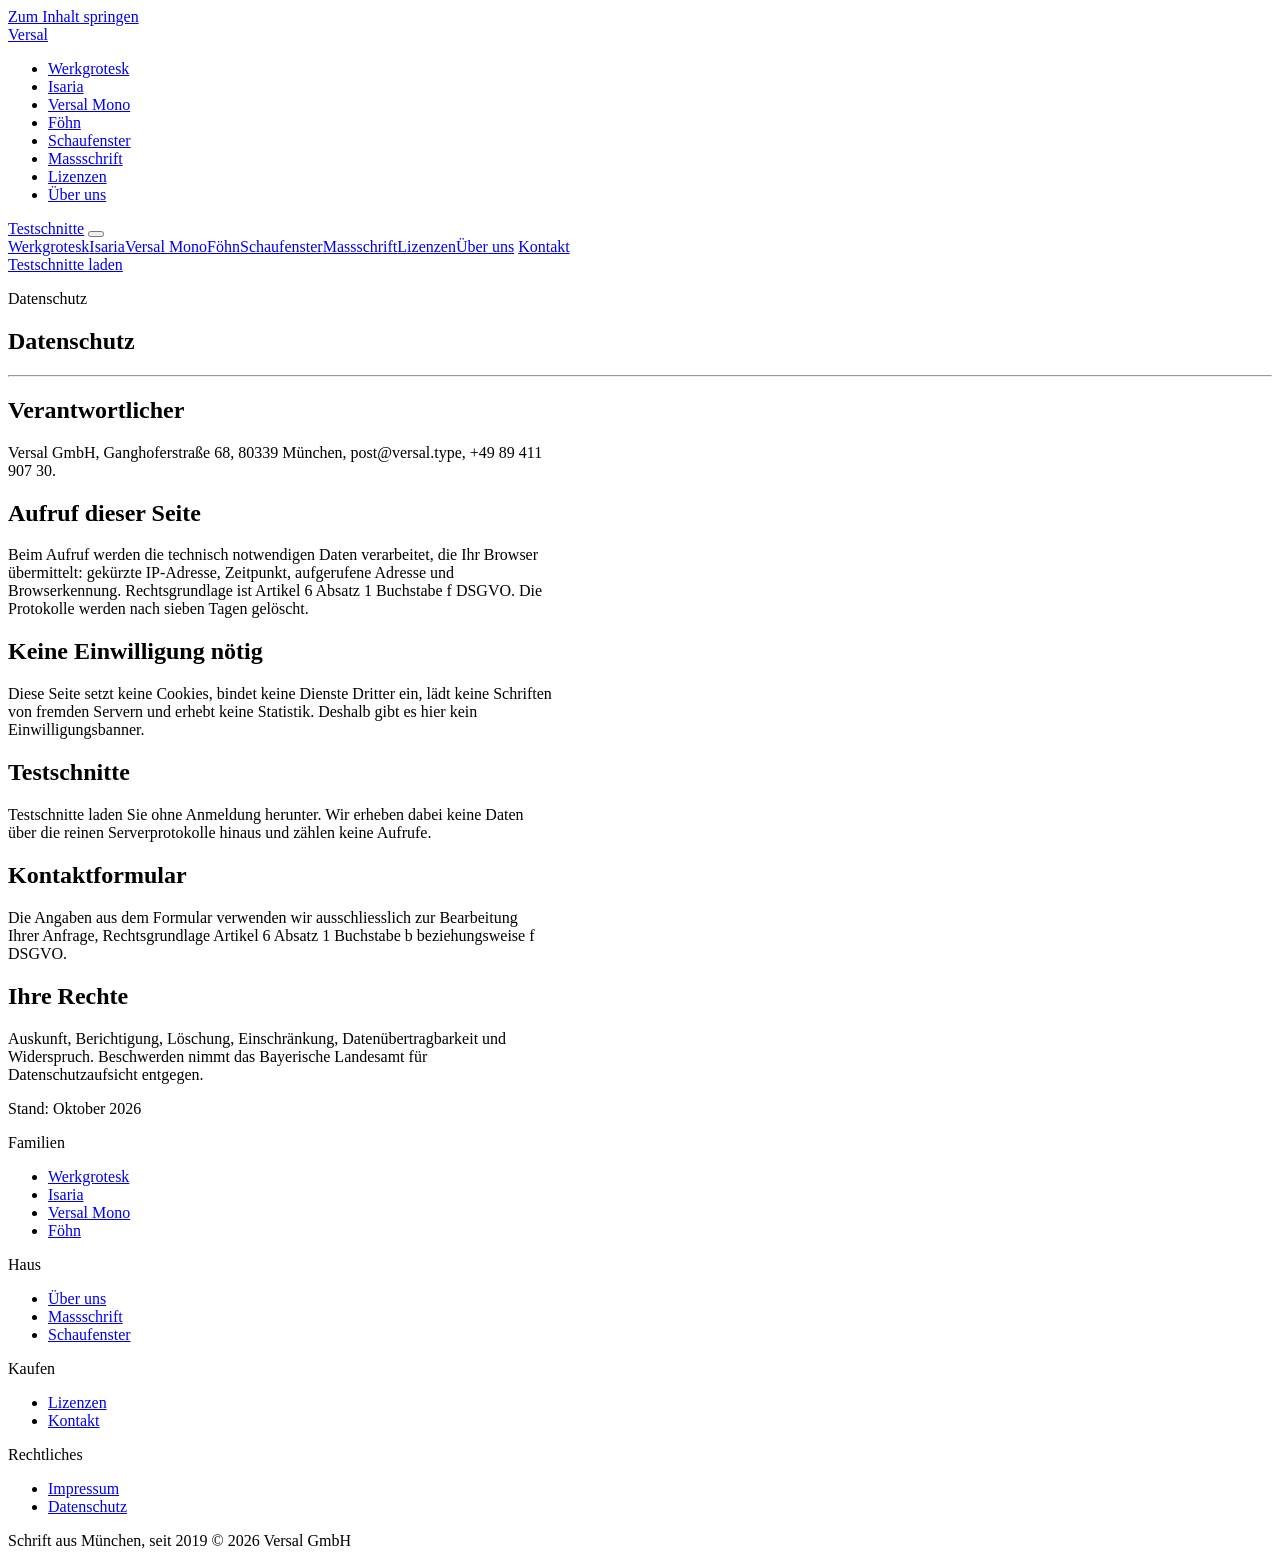
==== datenschutz/index.html @ 4e99a6cc "Versal: Referenzprojekt auf dem GSAP-Designsystem Dreizehn Seiten, gebaut aus _werkzeug/seiten-bauen" ====
<!doctype html>
<html lang="de">
<head>
<meta charset="utf-8">
<meta name="viewport" content="width=device-width, initial-scale=1">
<meta name="robots" content="noindex, nofollow">
<title>Datenschutz — Versal</title>
<meta name="description" content="Was beim Besuch dieser Seite passiert.">
<link rel="preload" href="/Versal/fonts/inter-tight.woff2" as="font" type="font/woff2" crossorigin>
<link rel="stylesheet" href="/Versal/stil.css">
<script>document.documentElement.className+=" js"</script>
</head>
<body>
<a class="sprungmarke" href="#inhalt">Zum Inhalt springen</a>
<header class="kopf">
  <div class="kopf__reihe">
    <a class="marke" href="/Versal/">Versal</a>
    <nav aria-label="Hauptnavigation"><ul class="kopf__liste"><li><a class="navverweis f-grotesk" href="/Versal/werkgrotesk/">Werkgrotesk</a></li><li><a class="navverweis f-antiqua" href="/Versal/isaria/">Isaria</a></li><li><a class="navverweis f-mono" href="/Versal/versal-mono/">Versal Mono</a></li><li><a class="navverweis f-display" href="/Versal/foehn/">Föhn</a></li><li><a class="navverweis" href="/Versal/schaufenster/">Schaufenster</a></li><li><a class="navverweis" href="/Versal/massschrift/">Massschrift</a></li><li><a class="navverweis" href="/Versal/lizenzen/">Lizenzen</a></li><li><a class="navverweis" href="/Versal/ueber-uns/">Über uns</a></li></ul></nav>
    <div class="kopf__rechts">
      <a class="knopf knopf--haupt" href="/Versal/lizenzen/"><span class="knopf__text">Testschnitte</span></a>
      <button class="brenner" type="button" aria-expanded="false" aria-label="Menü">
        <span class="brenner__strich"></span><span class="brenner__strich"></span><span class="brenner__strich"></span>
      </button>
    </div>
  </div>
</header>
<div class="menue" data-auf="nein"><nav aria-label="Menü"><a class="f-grotesk" href="/Versal/werkgrotesk/">Werkgrotesk</a><a class="f-antiqua" href="/Versal/isaria/">Isaria</a><a class="f-mono" href="/Versal/versal-mono/">Versal Mono</a><a class="f-display" href="/Versal/foehn/">Föhn</a><a href="/Versal/schaufenster/">Schaufenster</a><a href="/Versal/massschrift/">Massschrift</a><a href="/Versal/lizenzen/">Lizenzen</a><a href="/Versal/ueber-uns/">Über uns</a>
  <a href="/Versal/kontakt/">Kontakt</a></nav>
  <div class="menue__knopf"><a class="knopf knopf--haupt" href="/Versal/lizenzen/"><span class="knopf__text">Testschnitte laden</span></a></div></div>
<main id="inhalt">
<section class="aufmacher">
  <div class="huelle"><p class="klammer" data-ein>Datenschutz</p><h1 class="t-heading-lg" data-ein>Datenschutz</h1></div>
</section>
<hr class="linie">
<section class="abschnitt">
  <div class="huelle stapeln stapeln--weit" style="max-width:68ch" data-ein><div><h2 class="t-subheading">Verantwortlicher</h2><p class="t-body gedaempft">Versal GmbH, Ganghoferstraße 68, 80339 München, post@versal.type, +49 89 411 907 30.</p></div><div><h2 class="t-subheading">Aufruf dieser Seite</h2><p class="t-body gedaempft">Beim Aufruf werden die technisch notwendigen Daten verarbeitet, die Ihr Browser übermittelt: gekürzte IP-Adresse, Zeitpunkt, aufgerufene Adresse und Browserkennung. Rechtsgrundlage ist Artikel 6 Absatz 1 Buchstabe f DSGVO. Die Protokolle werden nach sieben Tagen gelöscht.</p></div><div><h2 class="t-subheading">Keine Einwilligung nötig</h2><p class="t-body gedaempft">Diese Seite setzt keine Cookies, bindet keine Dienste Dritter ein, lädt keine Schriften von fremden Servern und erhebt keine Statistik. Deshalb gibt es hier kein Einwilligungsbanner.</p></div><div><h2 class="t-subheading">Testschnitte</h2><p class="t-body gedaempft">Testschnitte laden Sie ohne Anmeldung herunter. Wir erheben dabei keine Daten über die reinen Serverprotokolle hinaus und zählen keine Aufrufe.</p></div><div><h2 class="t-subheading">Kontaktformular</h2><p class="t-body gedaempft">Die Angaben aus dem Formular verwenden wir ausschliesslich zur Bearbeitung Ihrer Anfrage, Rechtsgrundlage Artikel 6 Absatz 1 Buchstabe b beziehungsweise f DSGVO.</p></div><div><h2 class="t-subheading">Ihre Rechte</h2><p class="t-body gedaempft">Auskunft, Berichtigung, Löschung, Einschränkung, Datenübertragbarkeit und Widerspruch. Beschwerden nimmt das Bayerische Landesamt für Datenschutzaufsicht entgegen.</p></div>
    <p class="t-caption gedaempft">Stand: Oktober 2026</p>
  </div>
</section>
</main>
<footer class="fuss">
  <div class="huelle">
    <div class="fuss__spalten"><div><p class="fuss__titel">Familien</p><ul class="fuss__liste"><li><a href="/Versal/werkgrotesk/">Werkgrotesk</a></li><li><a href="/Versal/isaria/">Isaria</a></li><li><a href="/Versal/versal-mono/">Versal Mono</a></li><li><a href="/Versal/foehn/">Föhn</a></li></ul></div><div><p class="fuss__titel">Haus</p><ul class="fuss__liste"><li><a href="/Versal/ueber-uns/">Über uns</a></li><li><a href="/Versal/massschrift/">Massschrift</a></li><li><a href="/Versal/schaufenster/">Schaufenster</a></li></ul></div><div><p class="fuss__titel">Kaufen</p><ul class="fuss__liste"><li><a href="/Versal/lizenzen/">Lizenzen</a></li><li><a href="/Versal/kontakt/">Kontakt</a></li></ul></div><div><p class="fuss__titel">Rechtliches</p><ul class="fuss__liste"><li><a href="/Versal/impressum/">Impressum</a></li><li><a href="/Versal/datenschutz/">Datenschutz</a></li></ul></div></div>
    <div class="fuss__unten">
      <span class="klammer" style="margin:0">Schrift aus München, seit 2019</span>
      <span>© 2026 Versal GmbH</span>
    </div>
  </div>
</footer>
<script src="/Versal/bewegung.js" defer></script>
</body>
</html>
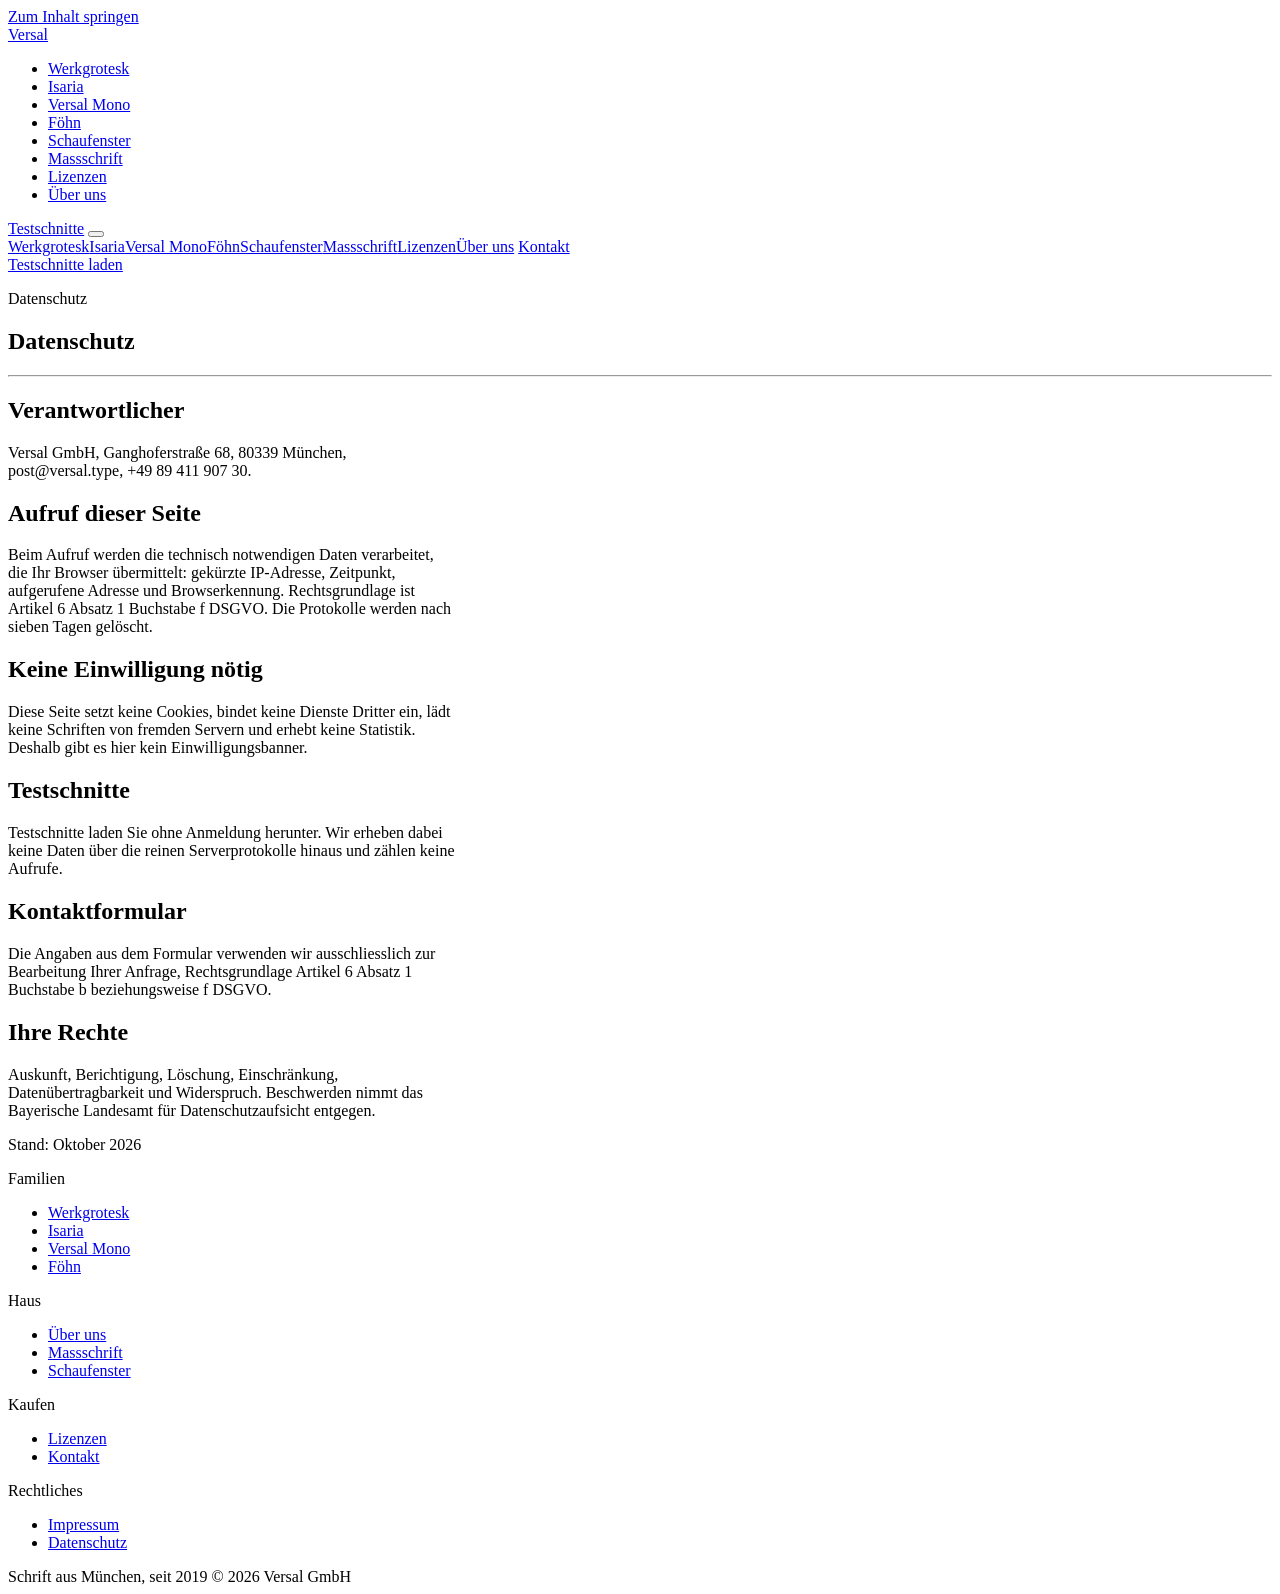
==== commit a96310ec: "Fehleranalyse: sieben fehlende Bewegungen, ein Leistungsfehler, zwei Satzfehler BEWEGUNG: 4 VON 11 -" ====
--- a/datenschutz/index.html
+++ b/datenschutz/index.html
@@ -33,7 +33,7 @@
 </section>
 <hr class="linie">
 <section class="abschnitt">
-  <div class="huelle stapeln stapeln--weit" style="max-width:68ch" data-ein><div><h2 class="t-subheading">Verantwortlicher</h2><p class="t-body gedaempft">Versal GmbH, Ganghoferstraße 68, 80339 München, post@versal.type, +49 89 411 907 30.</p></div><div><h2 class="t-subheading">Aufruf dieser Seite</h2><p class="t-body gedaempft">Beim Aufruf werden die technisch notwendigen Daten verarbeitet, die Ihr Browser übermittelt: gekürzte IP-Adresse, Zeitpunkt, aufgerufene Adresse und Browserkennung. Rechtsgrundlage ist Artikel 6 Absatz 1 Buchstabe f DSGVO. Die Protokolle werden nach sieben Tagen gelöscht.</p></div><div><h2 class="t-subheading">Keine Einwilligung nötig</h2><p class="t-body gedaempft">Diese Seite setzt keine Cookies, bindet keine Dienste Dritter ein, lädt keine Schriften von fremden Servern und erhebt keine Statistik. Deshalb gibt es hier kein Einwilligungsbanner.</p></div><div><h2 class="t-subheading">Testschnitte</h2><p class="t-body gedaempft">Testschnitte laden Sie ohne Anmeldung herunter. Wir erheben dabei keine Daten über die reinen Serverprotokolle hinaus und zählen keine Aufrufe.</p></div><div><h2 class="t-subheading">Kontaktformular</h2><p class="t-body gedaempft">Die Angaben aus dem Formular verwenden wir ausschliesslich zur Bearbeitung Ihrer Anfrage, Rechtsgrundlage Artikel 6 Absatz 1 Buchstabe b beziehungsweise f DSGVO.</p></div><div><h2 class="t-subheading">Ihre Rechte</h2><p class="t-body gedaempft">Auskunft, Berichtigung, Löschung, Einschränkung, Datenübertragbarkeit und Widerspruch. Beschwerden nimmt das Bayerische Landesamt für Datenschutzaufsicht entgegen.</p></div>
+  <div class="huelle stapeln stapeln--weit" style="max-width:56ch" data-ein><div><h2 class="t-subheading">Verantwortlicher</h2><p class="t-body gedaempft">Versal GmbH, Ganghoferstraße 68, 80339 München, post@versal.type, +49 89 411 907 30.</p></div><div><h2 class="t-subheading">Aufruf dieser Seite</h2><p class="t-body gedaempft">Beim Aufruf werden die technisch notwendigen Daten verarbeitet, die Ihr Browser übermittelt: gekürzte IP-Adresse, Zeitpunkt, aufgerufene Adresse und Browserkennung. Rechtsgrundlage ist Artikel 6 Absatz 1 Buchstabe f DSGVO. Die Protokolle werden nach sieben Tagen gelöscht.</p></div><div><h2 class="t-subheading">Keine Einwilligung nötig</h2><p class="t-body gedaempft">Diese Seite setzt keine Cookies, bindet keine Dienste Dritter ein, lädt keine Schriften von fremden Servern und erhebt keine Statistik. Deshalb gibt es hier kein Einwilligungsbanner.</p></div><div><h2 class="t-subheading">Testschnitte</h2><p class="t-body gedaempft">Testschnitte laden Sie ohne Anmeldung herunter. Wir erheben dabei keine Daten über die reinen Serverprotokolle hinaus und zählen keine Aufrufe.</p></div><div><h2 class="t-subheading">Kontaktformular</h2><p class="t-body gedaempft">Die Angaben aus dem Formular verwenden wir ausschliesslich zur Bearbeitung Ihrer Anfrage, Rechtsgrundlage Artikel 6 Absatz 1 Buchstabe b beziehungsweise f DSGVO.</p></div><div><h2 class="t-subheading">Ihre Rechte</h2><p class="t-body gedaempft">Auskunft, Berichtigung, Löschung, Einschränkung, Datenübertragbarkeit und Widerspruch. Beschwerden nimmt das Bayerische Landesamt für Datenschutzaufsicht entgegen.</p></div>
     <p class="t-caption gedaempft">Stand: Oktober 2026</p>
   </div>
 </section>
